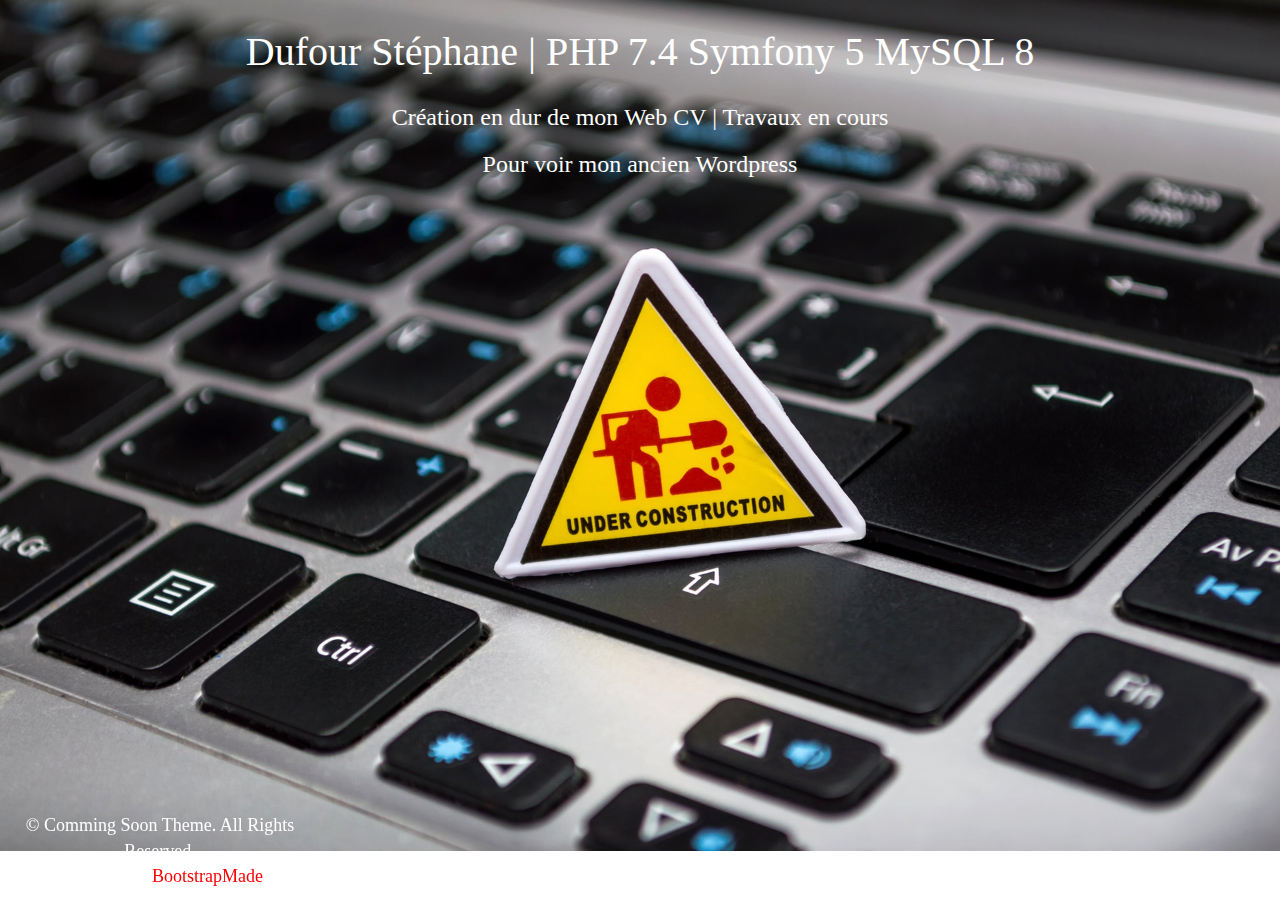
==== under construction/index.html @ 9f1192d9 "1er commit de ma page under construction" ====
<!DOCTYPE html>
<html lang="fr">

<head>

  <meta name="author" content="Stéphane DUFOUR" />
  <meta http-equiv="Content-Type" content="text/html" charset="UTF-8"/>
  <meta http-equiv="X-UA-Compatible" content="IE=edge">

  <title>CV Dévellopeur | Dufour Stéphane | PHP 7.4 Symfony 5 MySQL 8</title>
  
  <!--La balise Copyright pour protéger son site au besoin : <meta name="copyright" content="TsudWeb" />-->
  <meta name="doc-rights" content="Copywritten Work">
  <meta name="description" content="CV Dévellopeur Dufour Stéphane PHP 7.4 Symfony 5 MySQL 8 Java JEE Under-Construction"/>
  <!--<meta name="generator" content="? Framework utilisé / CMS / ?" />-->

  <!--Si on veut être indéxé sur les news google : <meta name="news_keywords" content="Base, HTML, CSS,...">-->
  <meta name="google" content="index, follow"> 
  <meta name="bingbot" content="index, follow">


  <meta name="language" content="Fr">

  <meta name="viewport" content="width=device-width, initial-scale=1.0, shrink-to-fit=no">

  <link rel="stylesheet" media="(min-width: 666px)" href="css/style_desktop.css" type="text/css">
  <link rel="stylesheet" href="css/form.css" type="text/css">
  <link rel="stylesheet" href="css/formMaps.css" type="text/css">
  <link rel="stylesheet" media="(max-width: 665px)" href="css/style_tab.css" type="text/css" />
  <link rel="stylesheet" href="https://maxcdn.bootstrapcdn.com/bootstrap/4.4.1/css/bootstrap.min.css">

  <!--Pour du Style css interne-->
  <style>
  /*style dans html prioritaire sur le css dans un fichier style*/
  </style>

  
  <script src="https://ajax.googleapis.com/ajax/libs/jquery/3.4.1/jquery.min.js"></script>
  <script src="https://cdnjs.cloudflare.com/ajax/libs/popper.js/1.16.0/umd/popper.min.js"></script>
  <script src="https://maxcdn.bootstrapcdn.com/bootstrap/4.4.1/js/bootstrap.min.js"></script>





  <!-- Bootstrap -->
  <link href="css/bootstrap.min.css" rel="stylesheet">
  <link rel="stylesheet" href="css/font-awesome.min.css">
  <link href="css/style.css" rel="stylesheet" />
  <link rel="stylesheet" href="https://use.fontawesome.com/releases/v5.7.0/css/all.css" integrity="sha384-lZN37f5QGtY3VHgisS14W3ExzMWZxybE1SJSEsQp9S+oqd12jhcu+A56Ebc1zFSJ" crossorigin="anonymous">  

  <!-- =======================================================
    Theme Name: ComingSoon
    Theme URL: https://bootstrapmade.com/comingsoon-free-html-bootstrap-template/
    Author: BootstrapMade
    Author URL: https://bootstrapmade.com
  ======================================================= -->

</head>

<body>
<!---->
  <div class="title">
    <div class="container">
      <div class="col-lg-12 welcome">
        <h1>Dufour Stéphane | PHP 7.4 Symfony 5 MySQL 8</h1>
        <h3 ><span>Création en dur de mon Web CV | Travaux en cours</span>
          <br> Pour voir mon ancien Wordpress <a href="#" class="wordpress tool-tip" title="Wordpress"><i class='fab fa-wordpress fa-2x'></i></a></h3 >
      </div>
    </div>
  </div>
  <!---->

  <!---->
  <div class="social-icon">
    <div class="container">
      <div class="col-md-6 col-md-offset-3">
        <div class="text-center">
          <ul class="social-network">
            <li><a href="https://www.linkedin.com/in/stephane-dufour-6102b4b3/" class="linkedin tool-tip" title="Linkedin" target="_blank"><i class="fab fa-linkedin fa-2x"></i></a></li>
            <li><a href="https://github.com/tsudos" class="github tool-tip" title="Github" target="_blank"><i class="fab fa-github fa-2x"></i></a></li>
            <li><a href="https://www.facebook.com/Tsudos.des.iles" class="fb tool-tip" title="Facebook" target="_blank"><i class="fab fa-facebook fa-2x"></i></a></li>
            <li><a href="https://www.instagram.com/tsudos.des.iles/" class="instagram tool-tip" title="Instagram" target="_blank"><i class="fab fa-instagram fa-2x"></i></a></li>
          </ul>
        </div>
      </div>
    </div>
  </div>
  <!---->

  <!-- Footer start here -->
  <footer>
    <div class="col-md-3 navbar-fixed-left navbar-fixed-bottom">
      <div class="text-center">
        <div class="copyright">
          &copy; Comming Soon Theme. All Rights Reserved.
          <div class="credits">
            <!--
              All the links in the footer should remain intact.
              You can delete the links only if you purchased the pro version.
              Licensing information: https://bootstrapmade.com/license/
              Purchase the pro version form: https://bootstrapmade.com/buy/?theme=ComingSoon
            -->
            Designed by <a href="https://bootstrapmade.com/">BootstrapMade</a>
          </div>
        </div>
      </div>
    </div>
  </footer>



  <!-- jQuery (necessary for Bootstrap's JavaScript plugins) -->
  <script src="js/jquery-2.1.1.min.js"></script>
  <!-- Include all compiled plugins (below), or include individual files as needed -->
  <script src="js/bootstrap.min.js"></script>

</body>
</html>
---- under construction/css/style.css ----
/*
    Theme Name: ComingSoon
    Theme URL: https://bootstrapmade.com/comingsoon-free-html-bootstrap-template/
    Author: BootstrapMade
    Author URL: https://bootstrapmade.com
*/
/* ==== Google font ==== */
@import url(https://fonts.googleapis.com/css?family=Open+Sans:400,300,700,600);
@import url(https://fonts.googleapis.com/css?family=Roboto+Slab:400,300,700,100);

@import url('font-awesome.css');
/* ==== overwrite bootstrap standard ==== */
@import url('overwrite.css');



body {
	background:url('../images/under-construction-signage-on-laptop-keyboard-211122.jpg') no-repeat scroll ;
	overflow-x:hidden;
    background-size: cover;
	font-family:'Roboto',Open Sans;
}

.title h1 {
	font-size:40px;
	margin-top:30px;
	color:#fff;
	text-align:center;	
	font-family:Roboto;	
}

h3 {
	margin-top:30px;
	color:#fff;
	text-align:center;	
	font-family:Roboto;	
}

.welcome {
    text-align: center;
}

p {
	font-family:Roboto;
	color:#fff;	
}


#countdown_dashboard {
	margin-top:60px;
}

.countDown .days_dash .digit {
	color: #FF0000;
}

.countDown .hours_dash .digit {
	color: #FF0000;
}

.countDown .minutes_dash .digit {
	color: #FF0000;
}

.countDown .seconds_dash .digit {
	color: #FF0000;
}

.dash {
	height: 114px;
	background: transparent url('../images/dash.png') 0 0 no-repeat;
	float: left;
	margin-left: 21px;
	position: relative;
}

.dash .digit {
	font-size: 55pt;
	font-weight: bold;
	float: left;
	width: 55px;
	text-align: center;
	color: #fff;
	position: relative;
}

.dash_title {
	position: absolute;
	display: block;
	bottom: 0px;	
	font-size:12px;
	font-weight:500;
	color: #fff;
	margin-left:10px;
	text-transform: uppercase;
	letter-spacing: 2px;
	font-family:Roboto;
}

form.form-horizontal {
	margin-top:60px;	
}

#subscribe_form {
	position: relative;
} 

#email_field {
	border-left: 0px solid #fff;
	border-right: 0px solid #fff;
	border-top: 0px solid #fff;
	border-bottom: 0px solid #fff;
	font-size: 18px;
	padding: 10px 14px;
	width: 400px;
	border-radius:7px;
	background:#f9f9f9;
	font-family:Roboto;
}

#subscribe_button {
	border-left: 0px solid #fff;
	border-right: 0px solid #fff;
	border-top: 0px solid #fff;
	border-bottom: 0px solid #fff;
	font-size: 18px;
	color: #FFF;
	padding: 10px 14px;
	background:#FF0000;
	border-radius:7px;
	margin-left:10px;
	font-family:Roboto;
}

ul.social-network {
	font-size: 30px;
	list-style:none;
	margin-top:40px;
	margin-bottom:10px;
	padding:10px;
	transition: all 0.3s ease-in-out;
  -moz-transition: all 0.3s ease-in-out;
  -webkit-transition: all 0.3s ease-in-out;
  -o-transition: all 0.3s ease-in-out;
}

ul.social-network li {
	display:inline;
	margin: 0 18px;	
}
.fab{
	color:white;
}

ul.social-network li a {	
	color:#d0d0d0;	
}
.social-network li:hover .fa-twitter {
	color: #00abf0;
}

.social-network li:hover .fa-github {
	color: black;
}

.fa-wordpress:hover{
	color: #0073AA;
}

.social-network li:hover .fa-facebook {
	color: #39579a;
}
.social-network li:hover .fa-google-plus {
	color: #eb8984;
}
.social-network li:hover .fa-pinterest {
	color: #c9171e;
}
.social-network li:hover .fa-linkedin {
	color: #0077b5; 
}
.social-network li:hover .fa-instagram{
	color:#d6249f ;
}
.social-network li:hover .fa-youtube-play {
  color: #C84941; 
}
.social-network li:hover .fa-dribbble {
  color: #EA4C89 ; 
}
.social-network li:hover .fa-pinterest-square {
  color: #EA4B49; 
}

#loading {
	text-align: center;
	margin: 10px;
	display: none;
	position: absolute;
	width: 100%;
	top: 60px;
}

.copyright {
	color:#fff;
	font-size:18px;
	margin-top:10px;
	margin-bottom:10px;
	text-shadow:none;
	font-family:Roboto;
}

.copyright a {
	text-decoration:none;
	color: #FF0000;
}

.copyright a:hover {
	text-decoration:none;
}
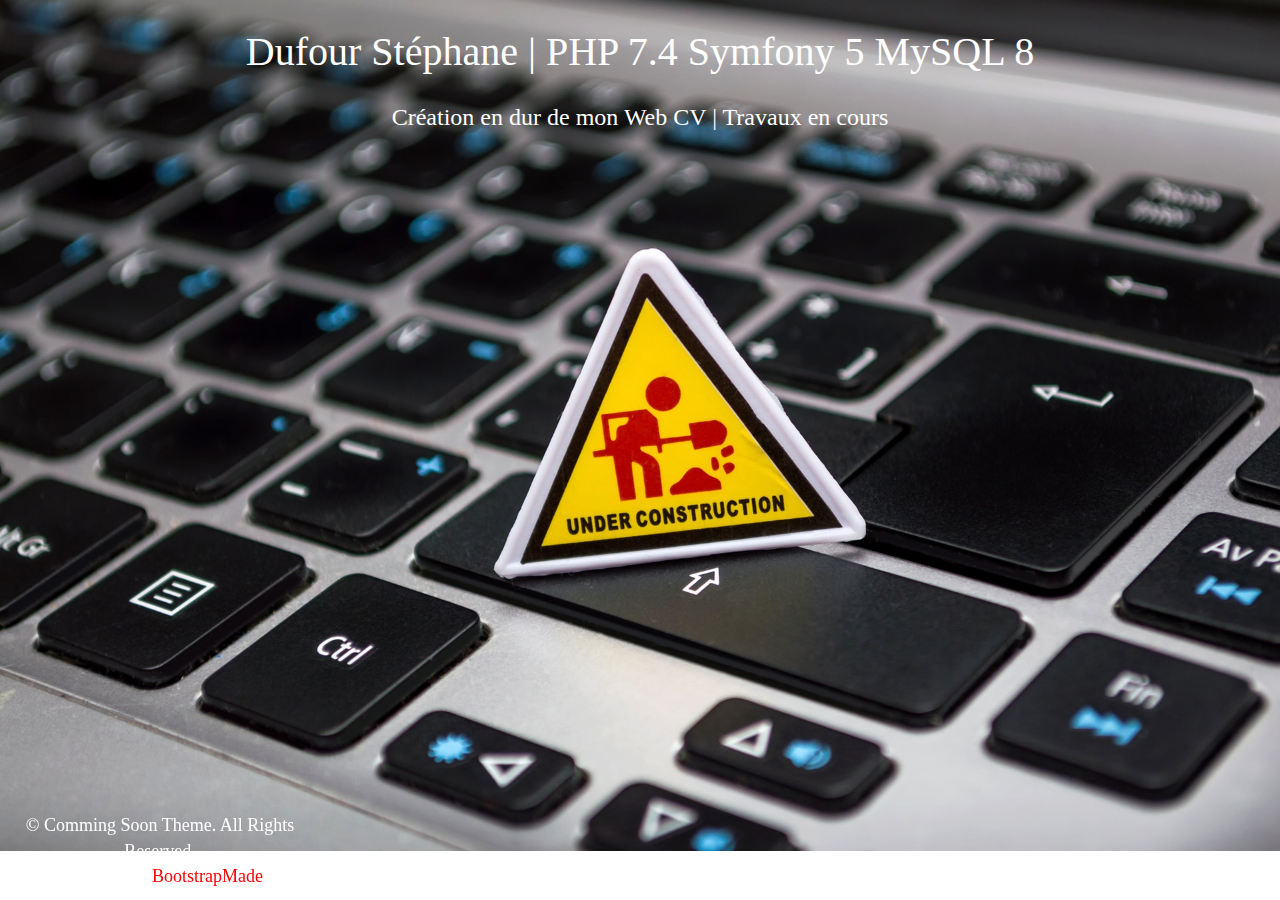
==== commit 757542c6: "mise en page html / commente du lien vers wordpress" ====
--- a/under construction/index.html
+++ b/under construction/index.html
@@ -65,7 +65,7 @@
       <div class="col-lg-12 welcome">
         <h1>Dufour Stéphane | PHP 7.4 Symfony 5 MySQL 8</h1>
         <h3 ><span>Création en dur de mon Web CV | Travaux en cours</span>
-          <br> Pour voir mon ancien Wordpress <a href="#" class="wordpress tool-tip" title="Wordpress"><i class='fab fa-wordpress fa-2x'></i></a></h3 >
+        <!-- <br> Pour voir mon ancien Wordpress <a href="#" class="wordpress tool-tip" title="Wordpress"><i class='fab fa-wordpress fa-2x'></i></a></h3 >-->
       </div>
     </div>
   </div>
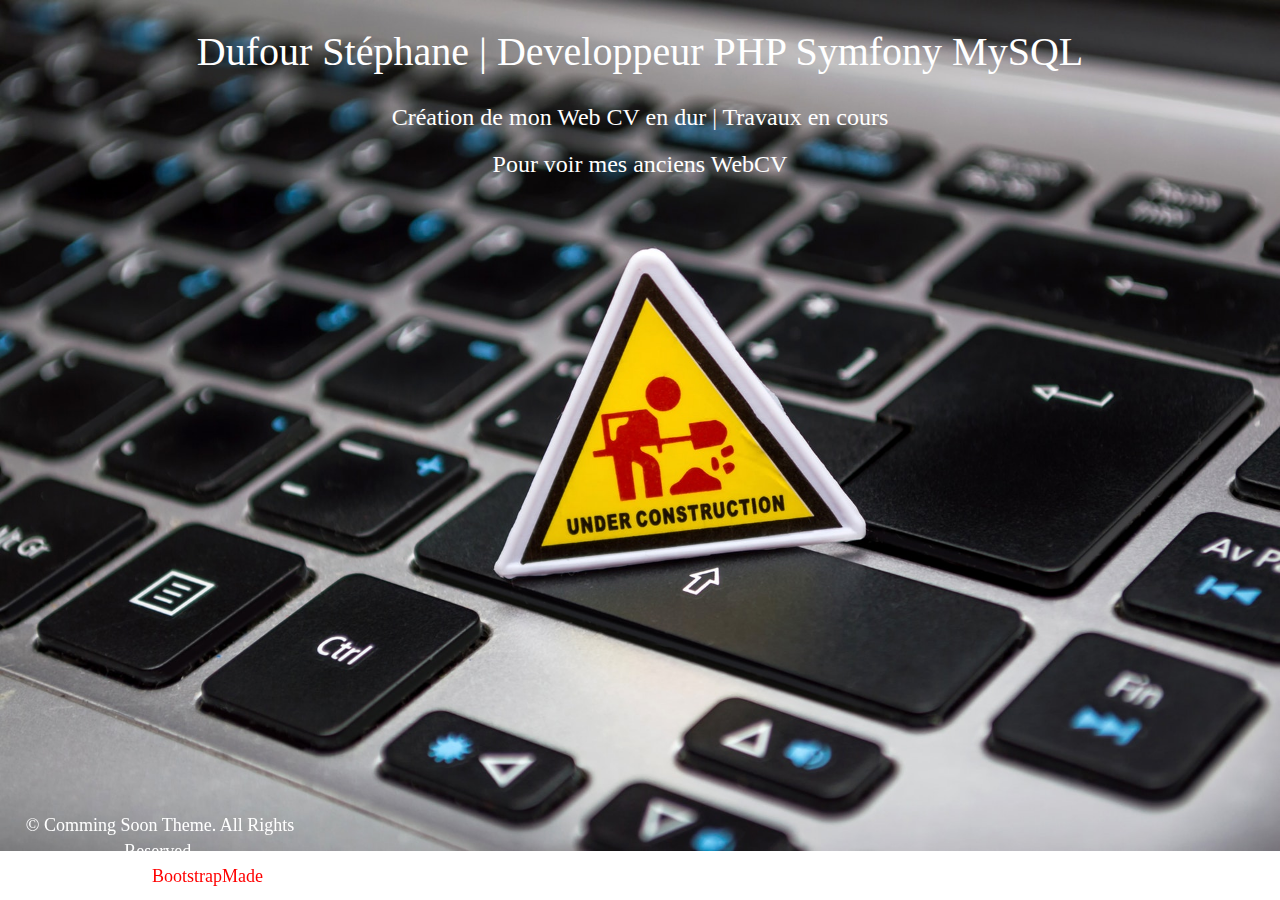
==== commit 274767fd: "MAJ" ====
--- a/under construction/index.html
+++ b/under construction/index.html
@@ -63,9 +63,13 @@
   <div class="title">
     <div class="container">
       <div class="col-lg-12 welcome">
-        <h1>Dufour Stéphane | PHP 7.4 Symfony 5 MySQL 8</h1>
-        <h3 ><span>Création en dur de mon Web CV | Travaux en cours</span>
-        <!-- <br> Pour voir mon ancien Wordpress <a href="#" class="wordpress tool-tip" title="Wordpress"><i class='fab fa-wordpress fa-2x'></i></a></h3 >-->
+        <h1>Dufour Stéphane | Developpeur PHP Symfony MySQL </h1>
+        <h3 ><span>Création de mon Web CV en dur | Travaux en cours</span>
+          <br> Pour voir mes anciens WebCV 
+          <a href="https://futuravenir.wordpress.com/" class="wordpress tool-tip" title="Wordpress 2"><i class='fab fa-wordpress fa-2x'></i></a>
+          <a href="https://dufourstephanecv.wordpress.com/" class="wordpress tool-tip" title="Wordpress 1"><i class='fab fa-wordpress-simple fa-2x'></i></a>
+          <a href="https://dufour-stephane-cv-61.webself.net/" class="wordpress tool-tip" title="Webself (premier site)"><i class='fas fa-radiation-alt fa-2x'></i></a></h3 >
+          <!-- <br> Pour voir mon ancien Wordpress <a href="#" class="wordpress tool-tip" title="Wordpress"><i class='fab fa-wordpress fa-2x'></i></a></h3 >-->
       </div>
     </div>
   </div>
--- a/under construction/css/style.css
+++ b/under construction/css/style.css
@@ -148,7 +148,7 @@
 	display:inline;
 	margin: 0 18px;	
 }
-.fab{
+.fab, .fas{
 	color:white;
 }
 
@@ -163,8 +163,16 @@
 	color: black;
 }
 
-.fa-wordpress:hover{
+.fa-wordpress:hover, .fa-wordpress-simple:hover{
 	color: #0073AA;
+}
+
+.fa-radiation-alt:hover{
+	color: #23C4D6;
+}
+
+.fa-radiation-alt:hover{
+	color: #23C4D6;
 }
 
 .social-network li:hover .fa-facebook {
